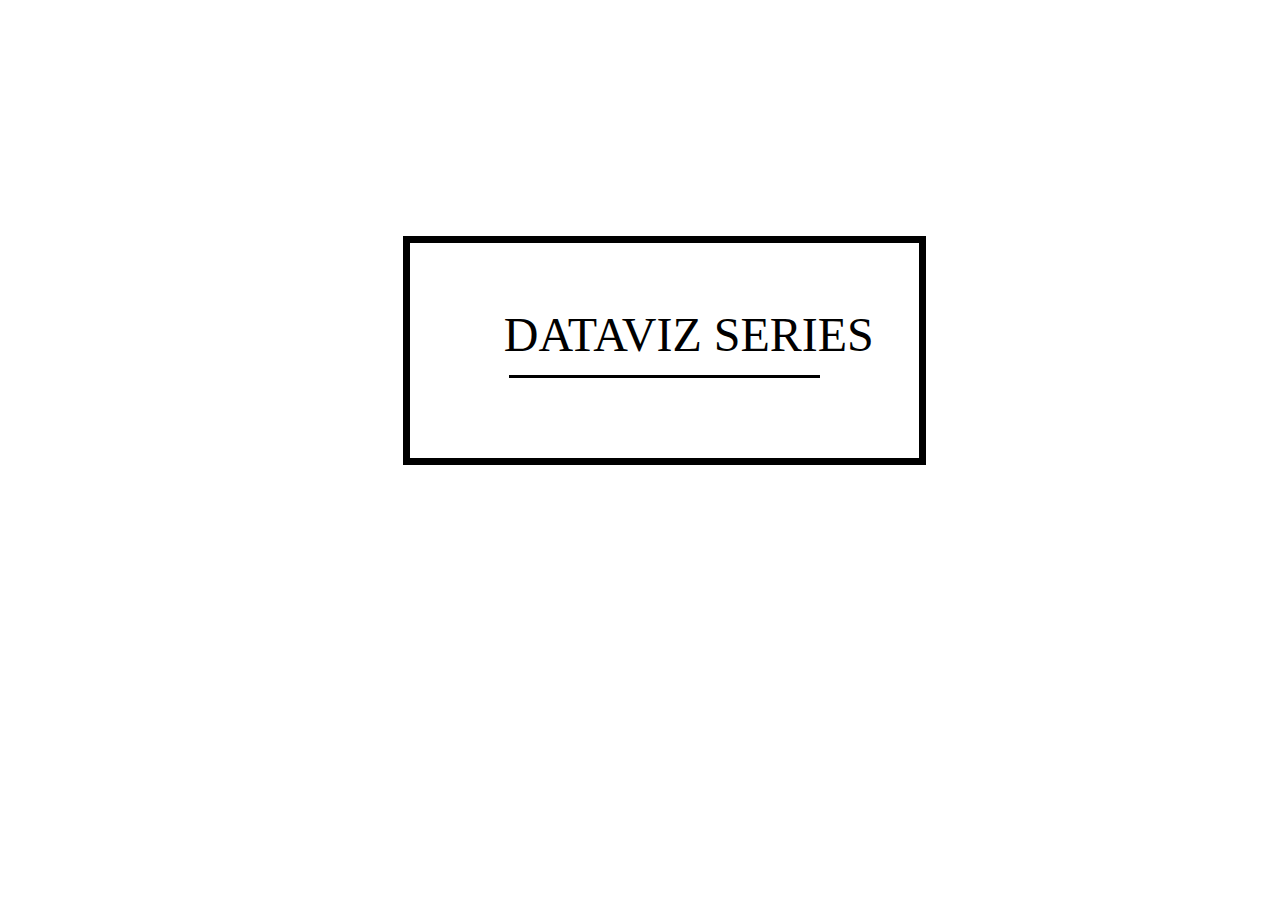
==== index-splash.html @ 98bd1a09 "mise a jour + structure" ====
<!DOCTYPE html>
<html>
<head>
  <meta charset="utf-8">
  <meta http-equiv="X-UA-Compatible" content="IE=edge">
  <title>DATAVIZ</title>
  <link rel="stylesheet" href="css/home.css">
</head>
<body>
<div style="text-align:center;padding:150px 0;">
  
<svg version="1.1" class="strokedev strokedes" xmlns="http://www.w3.org/2000/svg" xmlns:xlink="http://www.w3.org/1999/xlink" x="0px" y="0px"
	 width="960px" height="560px" viewBox="0 0 960 560" enable-background="new 0 0 960 560" xml:space="preserve">
<rect x="246.5" y="144.5" fill="#FFFFFF" stroke="#000000" stroke-width="7" stroke-miterlimit="10" width="516" height="222"/>
<text transform="matrix(1 0 0 1 343.7979 255.5)" font-family="'MyriadPro-Regular'" font-size="48">DATAVIZ SERIES</text>
<line fill="none" stroke="#000000" stroke-width="3" stroke-miterlimit="10" x1="349" y1="281.5" x2="660" y2="281.5"/>
</svg>


  
</div>


</body>
</html>
---- css/home.css ----
body {
	margin-top:20px;
	height: 100%;
  width: 100%;
  margin: 0;
  text-align: center;
  line-height: 1.5;
  padding: 3em;
}

section {
	height: 100vh;
}

section  {
	margin-top:0px;
}

/*------------------------------------------------------*/
section#panel-search{
	background-color: white;
}



.logo-title{
	text-align: center;
	font-family: 'Oswald', sans-serif;
	font-size: 12vh;
	margin-top: 242px;
	color :black;
	letter-spacing: 6px;
	margin-bottom: 130px;
}


.inputstyle{
	width: 80% !important; 
	margin: auto !important; 
	display: block !important; 
	border-bottom: 1px solid gray !important;
	margin-top: 20px;
	font-size: 5vh;
	border:none;

}

.inputstyle:focus{
	border:none;

}


/*--------------------------------------*/

*,
*:after,
*:before {
  -webkit-box-sizing: border-box;
  -moz-box-sizing: border-box;
  box-sizing: border-box;
}



.media {
  display: inline-block;
  position: relative;
  vertical-align: top;
}

.media__image { 
	
}

.media__body {
  background: rgba(41, 128, 185, 0.7);
  bottom: 0;
  color: white;
  font-size: 1em;
  left: 0;
  opacity: 0;
  overflow: hidden;
  padding: 3.75em 3em;
  position: absolute;
  text-align: center;
  top: 0;
  right: 0;
  -webkit-transition: 0.6s;
  transition: 0.6s;
}

.media__body:hover { 
	opacity: 1; 
}

.media__body:after,
.media__body:before {
  border: 1px solid rgba(255, 255, 255, 0.7);
  bottom: 1em;
  content: '';
  left: 1em;
  opacity: 0;
  position: absolute;
  right: 1em;
  top: 1em;
  -webkit-transform: scale(1.5);
  -ms-transform: scale(1.5);
  transform: scale(1.5);
  -webkit-transition: 0.6s 0.2s;
  transition: 0.6s 0.2s;
}

.media__body:before {
  border-bottom: none;
  border-top: none;
  left: 2em;
  right: 2em;
}

.media__body:after {
  border-left: none;
  border-right: none;
  bottom: 2em;
  top: 2em;
}

.media__body:hover:after,
.media__body:hover:before {
  -webkit-transform: scale(1);
  -ms-transform: scale(1);
  transform: scale(1);
  opacity: 1;
}

.media__body h2 { margin-top: 0; }

.media__body p { margin-bottom: 1.5em; }

.media:nth-child(2) .media__body { background: rgba(146, 41, 185, 0.7); }
.media:nth-child(3) .media__body { background: rgba(185, 41, 128, 0.7); }
.media:nth-child(4) .media__body { background: rgba(185, 50, 41, 0.7); }
.media:nth-child(5) .media__body { background: rgba(185, 146, 41, 0.7); }
.media:nth-child(6) .media__body { background: rgba(128, 185, 41, 0.7); }
svg {max-width: 95%;max-height: 95%;position: absolute;top: 0;left: 0;right: 0;bottom: 150px;margin: auto;}
svg path {fill-opacity: 0;stroke: #fff;stroke-width: 1;stroke-dasharray: 470;stroke-dashoffset: 470;-webkit-animation: home 5s 1;-webkit-animation-fill-mode: forwards;}
.strokedev{-webkit-animation: developer 5s 1;-webkit-animation-fill-mode: forwards;}
.strokedes{-webkit-animation: designer 5s 1;-webkit-animation-fill-mode: forwards;}
@-webkit-keyframes home {100% {stroke-dashoffset: 0;fill:#fff; fill-opacity:1;}}
@-webkit-keyframes developer {100% {stroke-dashoffset: 0;fill:#CB0613; fill-opacity:1;stroke:transparent;}}
@-webkit-keyframes designer {100% {stroke-dashoffset: 0;fill:rgba(255,255,255,0.5); fill-opacity:1;stroke:transparent;}}
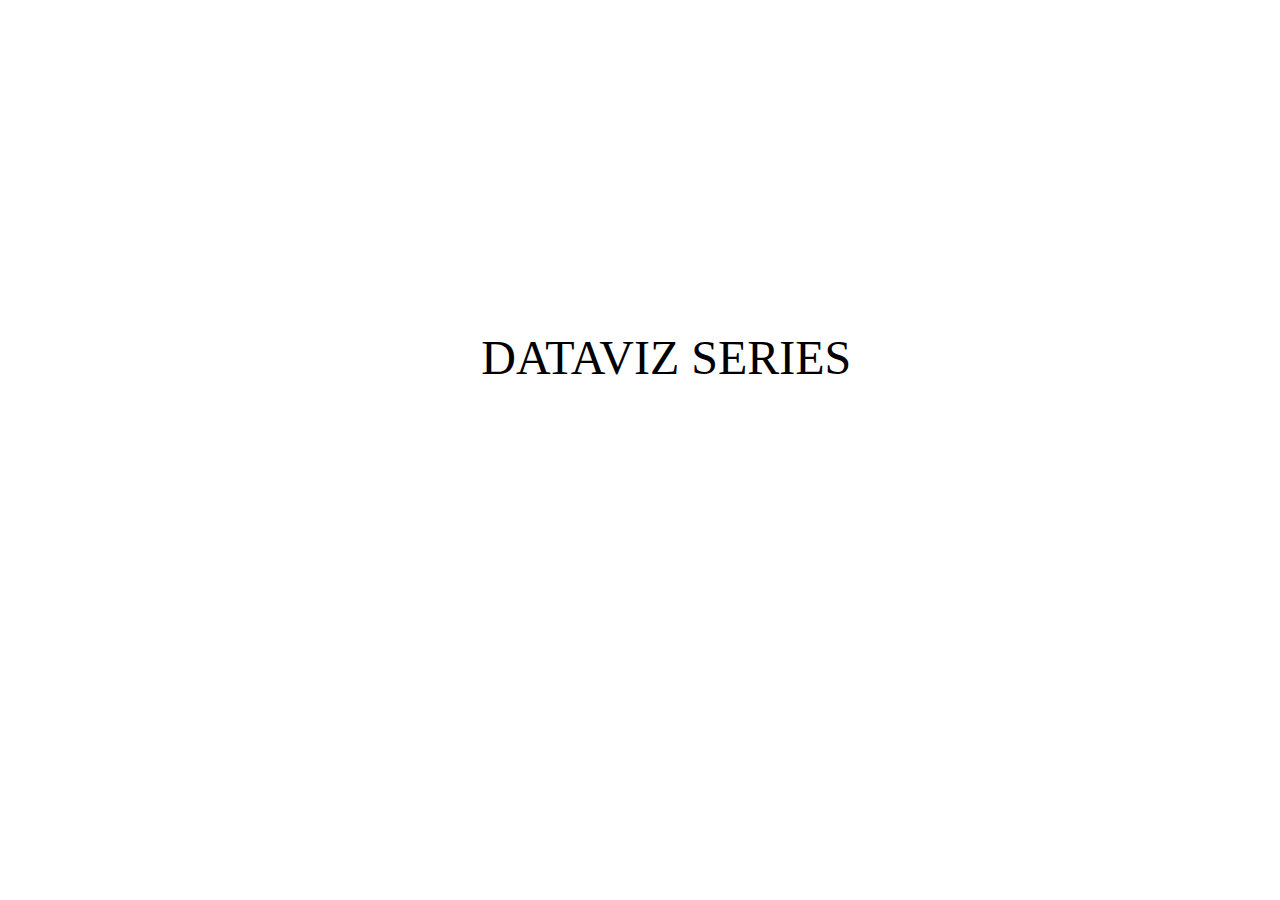
==== commit 1e75bd3d: "bug &fix" ====
--- a/index-splash.html
+++ b/index-splash.html
@@ -8,18 +8,32 @@
 </head>
 <body>
 <div style="text-align:center;padding:150px 0;">
+
   
-<svg version="1.1" class="strokedev strokedes" xmlns="http://www.w3.org/2000/svg" xmlns:xlink="http://www.w3.org/1999/xlink" x="0px" y="0px"
-	 width="960px" height="560px" viewBox="0 0 960 560" enable-background="new 0 0 960 560" xml:space="preserve">
+	<?xml version="1.0" encoding="utf-8"?>
+<!-- Generator: Adobe Illustrator 17.0.0, SVG Export Plug-In . SVG Version: 6.00 Build 0)  -->
+<!DOCTYPE svg PUBLIC "-//W3C//DTD SVG 1.1//EN" "http://www.w3.org/Graphics/SVG/1.1/DTD/svg11.dtd">
+<svg version="1.1" id="hi-there" xmlns="http://www.w3.org/2000/svg" xmlns:xlink="http://www.w3.org/1999/xlink" x="0px" y="0px"
+	 width="534px" height="240px" viewBox="235.5 136.5 534 240" enable-background="new 235.5 136.5 534 240" xml:space="preserve">
 <rect x="246.5" y="144.5" fill="#FFFFFF" stroke="#000000" stroke-width="7" stroke-miterlimit="10" width="516" height="222"/>
 <text transform="matrix(1 0 0 1 343.7979 255.5)" font-family="'MyriadPro-Regular'" font-size="48">DATAVIZ SERIES</text>
 <line fill="none" stroke="#000000" stroke-width="3" stroke-miterlimit="10" x1="349" y1="281.5" x2="660" y2="281.5"/>
-</svg>
-
-
-  
+</svg>  	
+  </div>
 </div>
 
-
+ <script type="text/javascript" src="js/vivus.js"></script>
+ <script>
+var hi = new Vivus('hi-there', {type: 'scenario-sync', duration: 20, start: 'autostart', dashGap: 20, forceRender: false},
+				function () {
+					if (window.console) {
+						console.log('Animation finished. [log triggered from callback]');
+					}
+				}),
+				obt1 = new Vivus('obturateur1', {type: 'delayed', duration: 150}),
+				obt2 = new Vivus('obturateur2', {type: 'async', duration: 150}),
+				obt3 = new Vivus('obturateur3', {type: 'oneByOne', duration: 150}),
+				pola = new Vivus('polaroid', {type: 'scenario-sync', duration: 20, forceRender: false});
+ </script>
 </body>
 </html>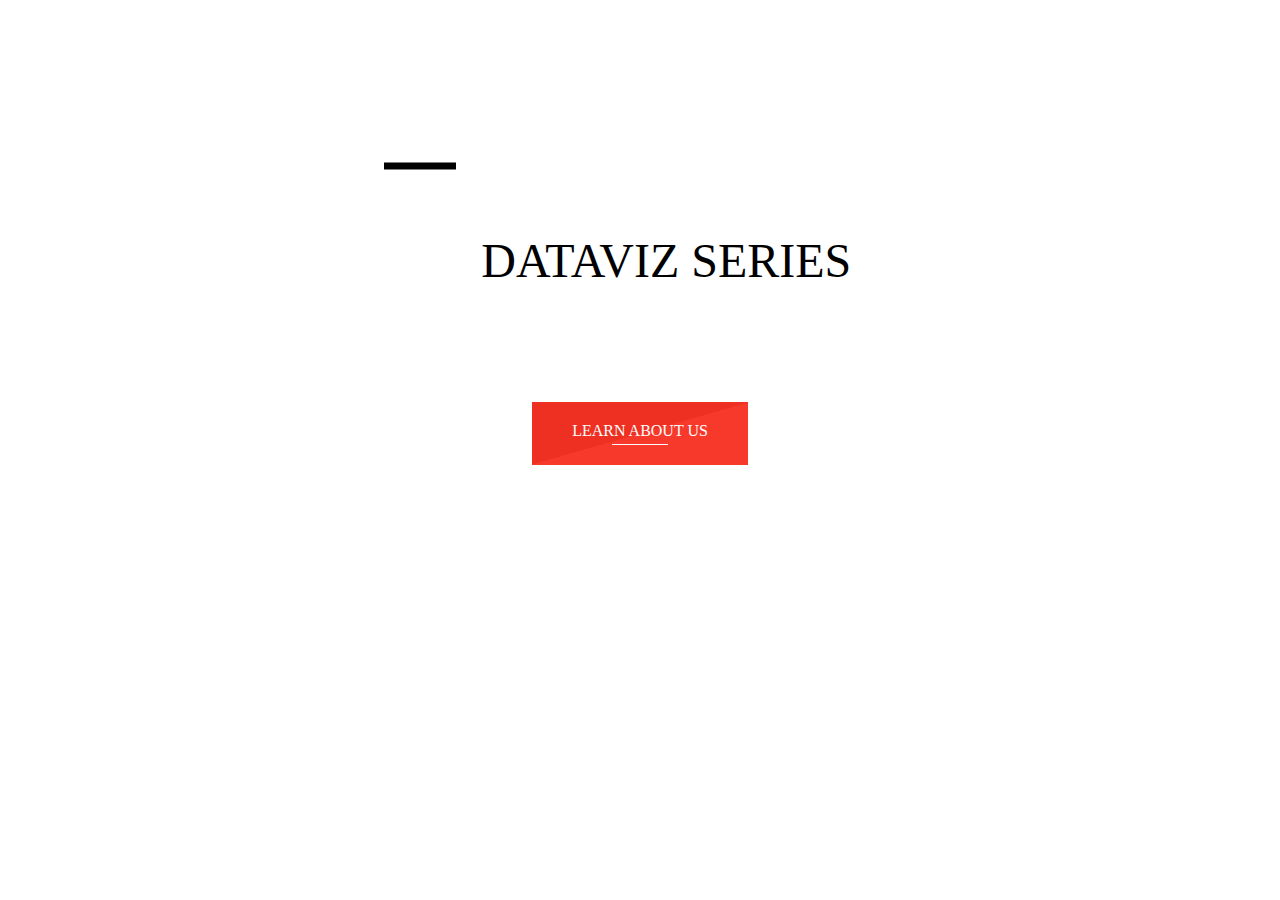
==== commit d3755948: "Merge remote-tracking branch 'origin/master'" ====
--- a/index-splash.html
+++ b/index-splash.html
@@ -4,9 +4,10 @@
   <meta charset="utf-8">
   <meta http-equiv="X-UA-Compatible" content="IE=edge">
   <title>DATAVIZ</title>
-  <link rel="stylesheet" href="css/home.css">
+  <link rel="stylesheet" href="css/splash.css">
 </head>
 <body>
+   
 <div style="text-align:center;padding:150px 0;">
 
   
@@ -18,22 +19,25 @@
 <rect x="246.5" y="144.5" fill="#FFFFFF" stroke="#000000" stroke-width="7" stroke-miterlimit="10" width="516" height="222"/>
 <text transform="matrix(1 0 0 1 343.7979 255.5)" font-family="'MyriadPro-Regular'" font-size="48">DATAVIZ SERIES</text>
 <line fill="none" stroke="#000000" stroke-width="3" stroke-miterlimit="10" x1="349" y1="281.5" x2="660" y2="281.5"/>
-</svg>  	
+</svg> 
+<div>
+	<a href="#" class="button">Learn About Us</a>
+</div>
+ 	
   </div>
-</div>
+
+
+
 
  <script type="text/javascript" src="js/vivus.js"></script>
  <script>
-var hi = new Vivus('hi-there', {type: 'scenario-sync', duration: 20, start: 'autostart', dashGap: 20, forceRender: false},
+var hi = new Vivus('hi-there', {type: 'scenario-sync', duration: 110, start: 'autostart', dashGap: 0, forceRender: false},
 				function () {
 					if (window.console) {
 						console.log('Animation finished. [log triggered from callback]');
 					}
-				}),
-				obt1 = new Vivus('obturateur1', {type: 'delayed', duration: 150}),
-				obt2 = new Vivus('obturateur2', {type: 'async', duration: 150}),
-				obt3 = new Vivus('obturateur3', {type: 'oneByOne', duration: 150}),
-				pola = new Vivus('polaroid', {type: 'scenario-sync', duration: 20, forceRender: false});
- </script>
+				});
+</script>
+				
 </body>
 </html>--- a/css/splash.css
+++ b/css/splash.css
@@ -0,0 +1,38 @@
+.button {
+  background-image: -webkit-linear-gradient(106deg, #f7392b 50%, #ee3022 50%);
+  background-image: linear-gradient(-16deg, #f7392b 50%, #ee3022 50%);
+  display: inline-block;
+  color: #fff;
+  text-transform: uppercase;
+  text-decoration: none;
+  padding: 20px 40px 25px;
+  position: relative;
+  max-width: 100%;
+}
+.button:after {
+  content: "";
+  background: #fff;
+  height: 1px;
+  width: 26%;
+  display: block;
+  position: absolute;
+  bottom: 20px;
+  left: 37%;
+  transition: all 0.3s ease-out;
+  -webkit-transition: all 0.3s ease-out;
+  -moz-transition: all 0.3s ease-out;
+  -ms-transition: all 0.3s ease-out;
+  -o-transition: all 0.3s ease-out;
+}
+.button:hover {
+  color: #fff;
+}
+.button:hover:after {
+  width: 70%;
+  left: 15%;
+  transition: all 0.3s ease-out;
+  -webkit-transition: all 0.3s ease-out;
+  -moz-transition: all 0.3s ease-out;
+  -ms-transition: all 0.3s ease-out;
+  -o-transition: all 0.3s ease-out;
+}
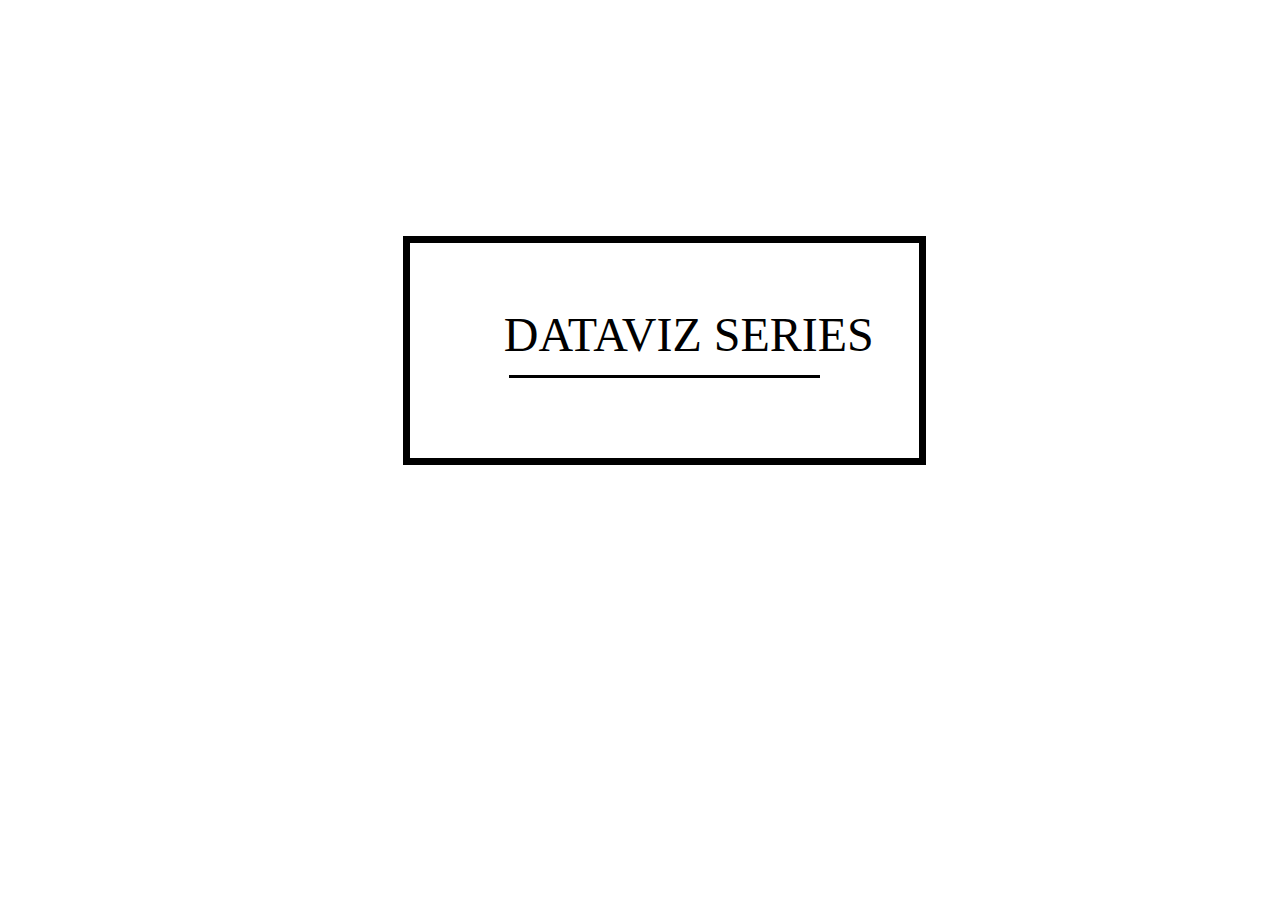
==== commit 8b4c02c8: "Mise a jour" ====
--- a/index-splash.html
+++ b/index-splash.html
@@ -4,40 +4,22 @@
   <meta charset="utf-8">
   <meta http-equiv="X-UA-Compatible" content="IE=edge">
   <title>DATAVIZ</title>
-  <link rel="stylesheet" href="css/splash.css">
+  <link rel="stylesheet" href="css/home.css">
 </head>
 <body>
-   
 <div style="text-align:center;padding:150px 0;">
-
   
-	<?xml version="1.0" encoding="utf-8"?>
-<!-- Generator: Adobe Illustrator 17.0.0, SVG Export Plug-In . SVG Version: 6.00 Build 0)  -->
-<!DOCTYPE svg PUBLIC "-//W3C//DTD SVG 1.1//EN" "http://www.w3.org/Graphics/SVG/1.1/DTD/svg11.dtd">
-<svg version="1.1" id="hi-there" xmlns="http://www.w3.org/2000/svg" xmlns:xlink="http://www.w3.org/1999/xlink" x="0px" y="0px"
-	 width="534px" height="240px" viewBox="235.5 136.5 534 240" enable-background="new 235.5 136.5 534 240" xml:space="preserve">
+<svg version="1.1" class="strokedev strokedes" xmlns="http://www.w3.org/2000/svg" xmlns:xlink="http://www.w3.org/1999/xlink" x="0px" y="0px"
+	 width="960px" height="560px" viewBox="0 0 960 560" enable-background="new 0 0 960 560" xml:space="preserve">
 <rect x="246.5" y="144.5" fill="#FFFFFF" stroke="#000000" stroke-width="7" stroke-miterlimit="10" width="516" height="222"/>
 <text transform="matrix(1 0 0 1 343.7979 255.5)" font-family="'MyriadPro-Regular'" font-size="48">DATAVIZ SERIES</text>
 <line fill="none" stroke="#000000" stroke-width="3" stroke-miterlimit="10" x1="349" y1="281.5" x2="660" y2="281.5"/>
-</svg> 
-<div>
-	<a href="#" class="button">Learn About Us</a>
-</div>
- 	
-  </div>
+</svg>
 
 
+  
+</div>
 
 
- <script type="text/javascript" src="js/vivus.js"></script>
- <script>
-var hi = new Vivus('hi-there', {type: 'scenario-sync', duration: 110, start: 'autostart', dashGap: 0, forceRender: false},
-				function () {
-					if (window.console) {
-						console.log('Animation finished. [log triggered from callback]');
-					}
-				});
-</script>
-				
 </body>
 </html>--- a/css/home.css
+++ b/css/home.css
@@ -0,0 +1,151 @@
+body {
+	margin-top:20px;
+	height: 100%;
+  width: 100%;
+  margin: 0;
+  text-align: center;
+  line-height: 1.5;
+  padding: 3em;
+}
+
+section {
+	height: 100vh;
+}
+
+section  {
+	margin-top:0px;
+}
+
+/*------------------------------------------------------*/
+section#panel-search{
+	background-color: white;
+}
+
+
+
+.logo-title{
+	text-align: center;
+	font-family: 'Oswald', sans-serif;
+	font-size: 12vh;
+	margin-top: 242px;
+	color :black;
+	letter-spacing: 6px;
+	margin-bottom: 130px;
+}
+
+
+.inputstyle{
+	width: 80% !important; 
+	margin: auto !important; 
+	display: block !important; 
+	border-bottom: 1px solid gray !important;
+	margin-top: 20px;
+	font-size: 5vh;
+	border:none;
+
+}
+
+.inputstyle:focus{
+	border:none;
+
+}
+
+
+/*--------------------------------------*/
+
+*,
+*:after,
+*:before {
+  -webkit-box-sizing: border-box;
+  -moz-box-sizing: border-box;
+  box-sizing: border-box;
+}
+
+
+
+.media {
+  display: inline-block;
+  position: relative;
+  vertical-align: top;
+}
+
+.media__image { 
+	
+}
+
+.media__body {
+  background: rgba(41, 128, 185, 0.7);
+  bottom: 0;
+  color: white;
+  font-size: 1em;
+  left: 0;
+  opacity: 0;
+  overflow: hidden;
+  padding: 3.75em 3em;
+  position: absolute;
+  text-align: center;
+  top: 0;
+  right: 0;
+  -webkit-transition: 0.6s;
+  transition: 0.6s;
+}
+
+.media__body:hover { 
+	opacity: 1; 
+}
+
+.media__body:after,
+.media__body:before {
+  border: 1px solid rgba(255, 255, 255, 0.7);
+  bottom: 1em;
+  content: '';
+  left: 1em;
+  opacity: 0;
+  position: absolute;
+  right: 1em;
+  top: 1em;
+  -webkit-transform: scale(1.5);
+  -ms-transform: scale(1.5);
+  transform: scale(1.5);
+  -webkit-transition: 0.6s 0.2s;
+  transition: 0.6s 0.2s;
+}
+
+.media__body:before {
+  border-bottom: none;
+  border-top: none;
+  left: 2em;
+  right: 2em;
+}
+
+.media__body:after {
+  border-left: none;
+  border-right: none;
+  bottom: 2em;
+  top: 2em;
+}
+
+.media__body:hover:after,
+.media__body:hover:before {
+  -webkit-transform: scale(1);
+  -ms-transform: scale(1);
+  transform: scale(1);
+  opacity: 1;
+}
+
+.media__body h2 { margin-top: 0; }
+
+.media__body p { margin-bottom: 1.5em; }
+
+.media:nth-child(2) .media__body { background: rgba(146, 41, 185, 0.7); }
+.media:nth-child(3) .media__body { background: rgba(185, 41, 128, 0.7); }
+.media:nth-child(4) .media__body { background: rgba(185, 50, 41, 0.7); }
+.media:nth-child(5) .media__body { background: rgba(185, 146, 41, 0.7); }
+.media:nth-child(6) .media__body { background: rgba(128, 185, 41, 0.7); }
+svg {max-width: 95%;max-height: 95%;position: absolute;top: 0;left: 0;right: 0;bottom: 150px;margin: auto;}
+svg path {fill-opacity: 0;stroke: #fff;stroke-width: 1;stroke-dasharray: 470;stroke-dashoffset: 470;-webkit-animation: home 5s 1;-webkit-animation-fill-mode: forwards;}
+.strokedev{-webkit-animation: developer 5s 1;-webkit-animation-fill-mode: forwards;}
+.strokedes{-webkit-animation: designer 5s 1;-webkit-animation-fill-mode: forwards;}
+@-webkit-keyframes home {100% {stroke-dashoffset: 0;fill:#fff; fill-opacity:1;}}
+@-webkit-keyframes developer {100% {stroke-dashoffset: 0;fill:#CB0613; fill-opacity:1;stroke:transparent;}}
+@-webkit-keyframes designer {100% {stroke-dashoffset: 0;fill:rgba(255,255,255,0.5); fill-opacity:1;stroke:transparent;}}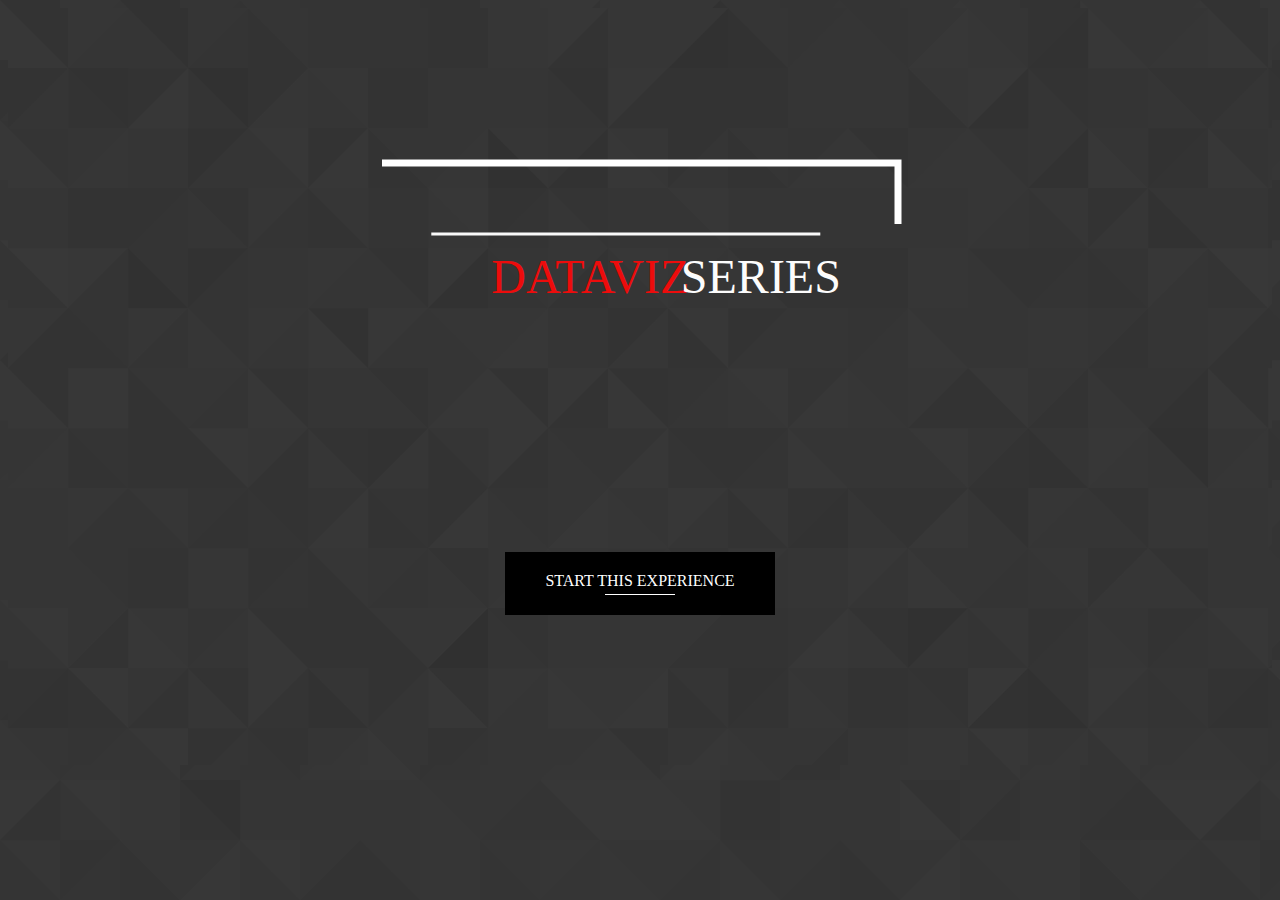
==== commit 17680dc3: "mise a jour graphic /scss" ====
--- a/index-splash.html
+++ b/index-splash.html
@@ -4,22 +4,44 @@
   <meta charset="utf-8">
   <meta http-equiv="X-UA-Compatible" content="IE=edge">
   <title>DATAVIZ</title>
-  <link rel="stylesheet" href="css/home.css">
+  <link rel="stylesheet" href="css/splash.css">
 </head>
 <body>
+   
 <div style="text-align:center;padding:150px 0;">
+
   
-<svg version="1.1" class="strokedev strokedes" xmlns="http://www.w3.org/2000/svg" xmlns:xlink="http://www.w3.org/1999/xlink" x="0px" y="0px"
-	 width="960px" height="560px" viewBox="0 0 960 560" enable-background="new 0 0 960 560" xml:space="preserve">
-<rect x="246.5" y="144.5" fill="#FFFFFF" stroke="#000000" stroke-width="7" stroke-miterlimit="10" width="516" height="222"/>
-<text transform="matrix(1 0 0 1 343.7979 255.5)" font-family="'MyriadPro-Regular'" font-size="48">DATAVIZ SERIES</text>
-<line fill="none" stroke="#000000" stroke-width="3" stroke-miterlimit="10" x1="349" y1="281.5" x2="660" y2="281.5"/>
+<?xml version="1.0" encoding="utf-8"?>
+<!-- Generator: Adobe Illustrator 17.0.0, SVG Export Plug-In . SVG Version: 6.00 Build 0)  -->
+<!DOCTYPE svg PUBLIC "-//W3C//DTD SVG 1.1//EN" "http://www.w3.org/Graphics/SVG/1.1/DTD/svg11.dtd">
+<svg version="1.1" id="hi-there" xmlns="http://www.w3.org/2000/svg" xmlns:xlink="http://www.w3.org/1999/xlink" x="0px" y="0px"
+	 width="534px" height="240px" viewBox="235.5 136.5 534 240" enable-background="new 235.5 136.5 534 240" xml:space="preserve">
+<rect x="244.5" y="141.5" fill="none" stroke="#FFFFFF" stroke-width="7" stroke-miterlimit="10" width="516" height="222"/>
+<text transform="matrix(1 0 0 1 353.7979 271.5)" enable-background="new    "><tspan x="0" y="0" fill="#ED0C0C" font-family="'MyriadPro-Regular'" font-size="48">DATAVIZ </tspan><tspan x="189.55" y="0" fill="#FCFCFC" font-family="'MyriadPro-Regular'" font-size="48">SERIES</tspan></text>
+<path stroke="#F9F9F9" stroke-width="3" stroke-miterlimit="10" d="M671.798,538.5"/>
+<path stroke="#F9F9F9" stroke-width="3" stroke-miterlimit="10" d="M360.798,538.5"/>
+<rect x="293.798" y="212.5" fill="none" stroke="#F9F9F9" stroke-width="3" stroke-miterlimit="10" width="417.404" height="80"/>
 </svg>
 
 
-  
+<div class="button-space">
+	<a href="#" class="button">Start this Experience</a>
 </div>
+ 	
+  </div>
 
 
+
+
+ <script type="text/javascript" src="js/vivus.js"></script>
+ <script>
+var hi = new Vivus('hi-there', {type: 'async', duration: 110, start: 'autostart', dashGap: 0, forceRender: true},
+				function () {
+					if (window.console) {
+						console.log('Animation a fini cousin check le javscript');
+					}
+				});
+</script>
+				
 </body>
 </html>--- a/css/splash.css
+++ b/css/splash.css
@@ -0,0 +1,47 @@
+body,html{
+	overflow-y: hidden;
+	overflow-x: hidden;
+	background-image: url(../image/footer_lodyas.png);
+}
+div{
+	padding-top: inherit;
+
+}
+
+.button {
+background-image: linear-gradient(-16deg, rgba(0, 0, 0, 1) 50%, #000000 50%);
+  display: inline-block;
+  color: #fff;
+  text-transform: uppercase;
+  text-decoration: none;
+  padding: 20px 40px 25px;
+  position: relative;
+  max-width: 100%;
+}
+.button:after {
+  content: "";
+  background: #fff;
+  height: 1px;
+  width: 26%;
+  display: block;
+  position: absolute;
+  bottom: 20px;
+  left: 37%;
+  transition: all 0.3s ease-out;
+  -webkit-transition: all 0.3s ease-out;
+  -moz-transition: all 0.3s ease-out;
+  -ms-transition: all 0.3s ease-out;
+  -o-transition: all 0.3s ease-out;
+}
+.button:hover {
+  color: #fff;
+}
+.button:hover:after {
+  width: 70%;
+  left: 15%;
+  transition: all 0.3s ease-out;
+  -webkit-transition: all 0.3s ease-out;
+  -moz-transition: all 0.3s ease-out;
+  -ms-transition: all 0.3s ease-out;
+  -o-transition: all 0.3s ease-out;
+}
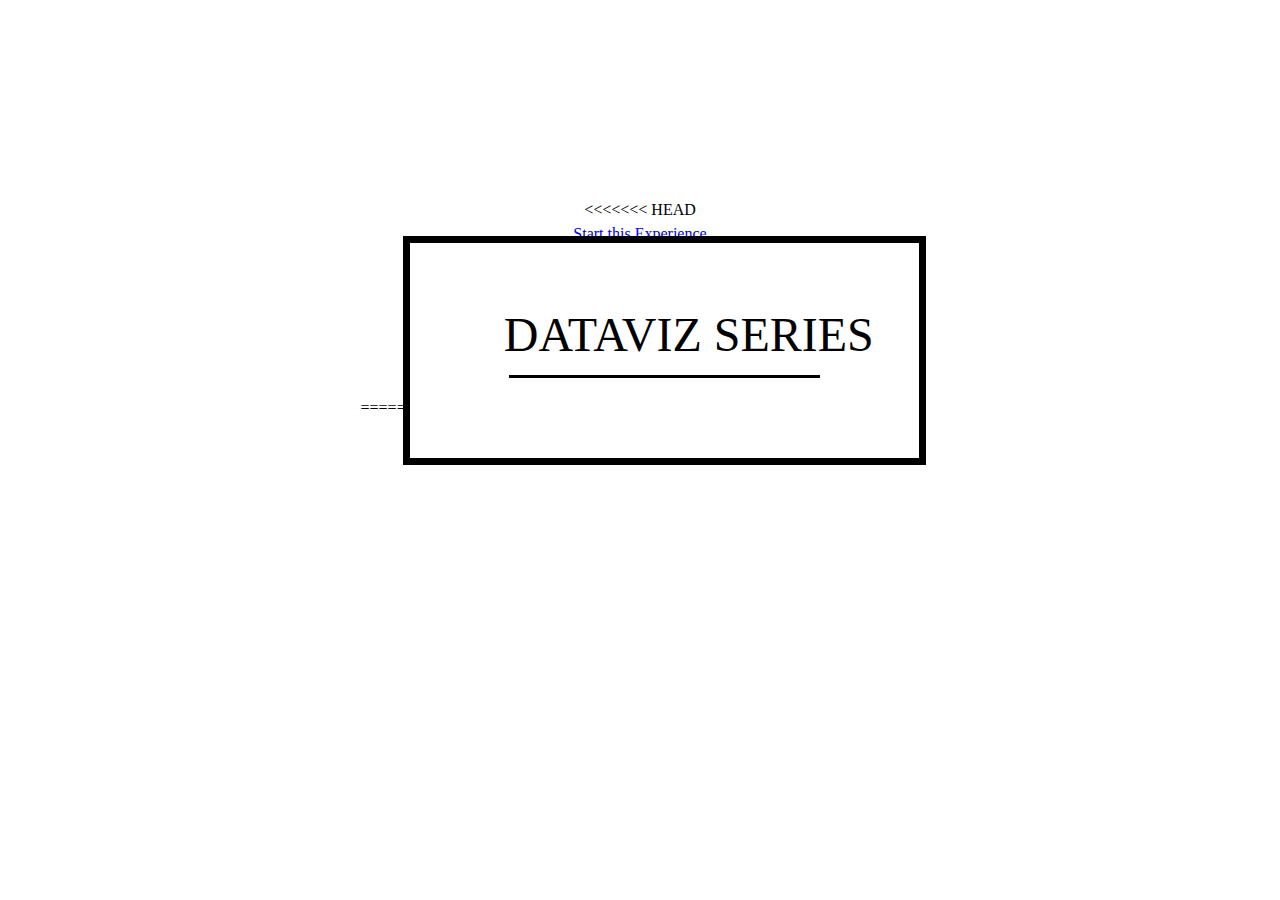
==== commit 8fd6bc2d: "Merge remote-tracking branch 'origin/master'" ====
--- a/index-splash.html
+++ b/index-splash.html
@@ -4,13 +4,12 @@
   <meta charset="utf-8">
   <meta http-equiv="X-UA-Compatible" content="IE=edge">
   <title>DATAVIZ</title>
-  <link rel="stylesheet" href="css/splash.css">
+  <link rel="stylesheet" href="css/home.css">
 </head>
 <body>
-   
 <div style="text-align:center;padding:150px 0;">
-
   
+<<<<<<< HEAD
 <?xml version="1.0" encoding="utf-8"?>
 <!-- Generator: Adobe Illustrator 17.0.0, SVG Export Plug-In . SVG Version: 6.00 Build 0)  -->
 <!DOCTYPE svg PUBLIC "-//W3C//DTD SVG 1.1//EN" "http://www.w3.org/Graphics/SVG/1.1/DTD/svg11.dtd">
@@ -29,10 +28,21 @@
 </div>
  	
   </div>
+=======
+<svg version="1.1" class="strokedev strokedes" xmlns="http://www.w3.org/2000/svg" xmlns:xlink="http://www.w3.org/1999/xlink" x="0px" y="0px"
+	 width="960px" height="560px" viewBox="0 0 960 560" enable-background="new 0 0 960 560" xml:space="preserve">
+<rect x="246.5" y="144.5" fill="#FFFFFF" stroke="#000000" stroke-width="7" stroke-miterlimit="10" width="516" height="222"/>
+<text transform="matrix(1 0 0 1 343.7979 255.5)" font-family="'MyriadPro-Regular'" font-size="48">DATAVIZ SERIES</text>
+<line fill="none" stroke="#000000" stroke-width="3" stroke-miterlimit="10" x1="349" y1="281.5" x2="660" y2="281.5"/>
+</svg>
+>>>>>>> origin/master
 
 
+  
+</div>
 
 
+<<<<<<< HEAD
  <script type="text/javascript" src="js/vivus.js"></script>
  <script>
 var hi = new Vivus('hi-there', {type: 'async', duration: 110, start: 'autostart', dashGap: 0, forceRender: true},
@@ -43,5 +53,7 @@
 				});
 </script>
 				
+=======
+>>>>>>> origin/master
 </body>
 </html>--- a/css/home.css
+++ b/css/home.css
@@ -0,0 +1,151 @@
+body {
+	margin-top:20px;
+	height: 100%;
+  width: 100%;
+  margin: 0;
+  text-align: center;
+  line-height: 1.5;
+  padding: 3em;
+}
+
+section {
+	height: 100vh;
+}
+
+section  {
+	margin-top:0px;
+}
+
+/*------------------------------------------------------*/
+section#panel-search{
+	background-color: white;
+}
+
+
+
+.logo-title{
+	text-align: center;
+	font-family: 'Oswald', sans-serif;
+	font-size: 12vh;
+	margin-top: 242px;
+	color :black;
+	letter-spacing: 6px;
+	margin-bottom: 130px;
+}
+
+
+.inputstyle{
+	width: 80% !important; 
+	margin: auto !important; 
+	display: block !important; 
+	border-bottom: 1px solid gray !important;
+	margin-top: 20px;
+	font-size: 5vh;
+	border:none;
+
+}
+
+.inputstyle:focus{
+	border:none;
+
+}
+
+
+/*--------------------------------------*/
+
+*,
+*:after,
+*:before {
+  -webkit-box-sizing: border-box;
+  -moz-box-sizing: border-box;
+  box-sizing: border-box;
+}
+
+
+
+.media {
+  display: inline-block;
+  position: relative;
+  vertical-align: top;
+}
+
+.media__image { 
+	
+}
+
+.media__body {
+  background: rgba(41, 128, 185, 0.7);
+  bottom: 0;
+  color: white;
+  font-size: 1em;
+  left: 0;
+  opacity: 0;
+  overflow: hidden;
+  padding: 3.75em 3em;
+  position: absolute;
+  text-align: center;
+  top: 0;
+  right: 0;
+  -webkit-transition: 0.6s;
+  transition: 0.6s;
+}
+
+.media__body:hover { 
+	opacity: 1; 
+}
+
+.media__body:after,
+.media__body:before {
+  border: 1px solid rgba(255, 255, 255, 0.7);
+  bottom: 1em;
+  content: '';
+  left: 1em;
+  opacity: 0;
+  position: absolute;
+  right: 1em;
+  top: 1em;
+  -webkit-transform: scale(1.5);
+  -ms-transform: scale(1.5);
+  transform: scale(1.5);
+  -webkit-transition: 0.6s 0.2s;
+  transition: 0.6s 0.2s;
+}
+
+.media__body:before {
+  border-bottom: none;
+  border-top: none;
+  left: 2em;
+  right: 2em;
+}
+
+.media__body:after {
+  border-left: none;
+  border-right: none;
+  bottom: 2em;
+  top: 2em;
+}
+
+.media__body:hover:after,
+.media__body:hover:before {
+  -webkit-transform: scale(1);
+  -ms-transform: scale(1);
+  transform: scale(1);
+  opacity: 1;
+}
+
+.media__body h2 { margin-top: 0; }
+
+.media__body p { margin-bottom: 1.5em; }
+
+.media:nth-child(2) .media__body { background: rgba(146, 41, 185, 0.7); }
+.media:nth-child(3) .media__body { background: rgba(185, 41, 128, 0.7); }
+.media:nth-child(4) .media__body { background: rgba(185, 50, 41, 0.7); }
+.media:nth-child(5) .media__body { background: rgba(185, 146, 41, 0.7); }
+.media:nth-child(6) .media__body { background: rgba(128, 185, 41, 0.7); }
+svg {max-width: 95%;max-height: 95%;position: absolute;top: 0;left: 0;right: 0;bottom: 150px;margin: auto;}
+svg path {fill-opacity: 0;stroke: #fff;stroke-width: 1;stroke-dasharray: 470;stroke-dashoffset: 470;-webkit-animation: home 5s 1;-webkit-animation-fill-mode: forwards;}
+.strokedev{-webkit-animation: developer 5s 1;-webkit-animation-fill-mode: forwards;}
+.strokedes{-webkit-animation: designer 5s 1;-webkit-animation-fill-mode: forwards;}
+@-webkit-keyframes home {100% {stroke-dashoffset: 0;fill:#fff; fill-opacity:1;}}
+@-webkit-keyframes developer {100% {stroke-dashoffset: 0;fill:#CB0613; fill-opacity:1;stroke:transparent;}}
+@-webkit-keyframes designer {100% {stroke-dashoffset: 0;fill:rgba(255,255,255,0.5); fill-opacity:1;stroke:transparent;}}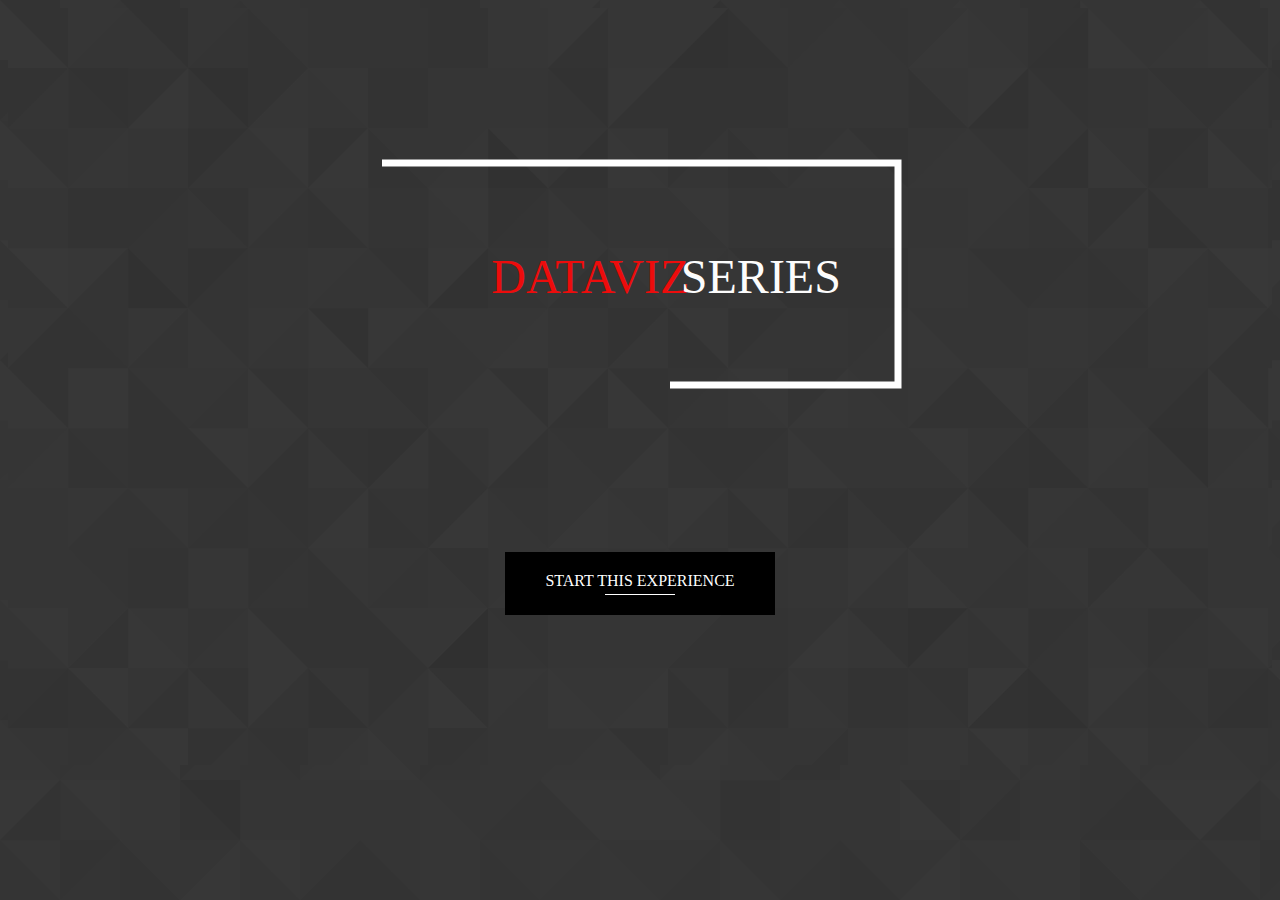
==== commit c4fc2dcd: "fix bug index splash" ====
--- a/index-splash.html
+++ b/index-splash.html
@@ -4,12 +4,13 @@
   <meta charset="utf-8">
   <meta http-equiv="X-UA-Compatible" content="IE=edge">
   <title>DATAVIZ</title>
-  <link rel="stylesheet" href="css/home.css">
+  <link rel="stylesheet" href="css/splash.css">
 </head>
 <body>
+   
 <div style="text-align:center;padding:150px 0;">
+
   
-<<<<<<< HEAD
 <?xml version="1.0" encoding="utf-8"?>
 <!-- Generator: Adobe Illustrator 17.0.0, SVG Export Plug-In . SVG Version: 6.00 Build 0)  -->
 <!DOCTYPE svg PUBLIC "-//W3C//DTD SVG 1.1//EN" "http://www.w3.org/Graphics/SVG/1.1/DTD/svg11.dtd">
@@ -28,24 +29,13 @@
 </div>
  	
   </div>
-=======
-<svg version="1.1" class="strokedev strokedes" xmlns="http://www.w3.org/2000/svg" xmlns:xlink="http://www.w3.org/1999/xlink" x="0px" y="0px"
-	 width="960px" height="560px" viewBox="0 0 960 560" enable-background="new 0 0 960 560" xml:space="preserve">
-<rect x="246.5" y="144.5" fill="#FFFFFF" stroke="#000000" stroke-width="7" stroke-miterlimit="10" width="516" height="222"/>
-<text transform="matrix(1 0 0 1 343.7979 255.5)" font-family="'MyriadPro-Regular'" font-size="48">DATAVIZ SERIES</text>
-<line fill="none" stroke="#000000" stroke-width="3" stroke-miterlimit="10" x1="349" y1="281.5" x2="660" y2="281.5"/>
-</svg>
->>>>>>> origin/master
 
 
-  
-</div>
 
 
-<<<<<<< HEAD
  <script type="text/javascript" src="js/vivus.js"></script>
  <script>
-var hi = new Vivus('hi-there', {type: 'async', duration: 110, start: 'autostart', dashGap: 0, forceRender: true},
+var hi = new Vivus('hi-there', {type: 'oneByOne', duration: 110, start: 'autostart', dashGap: 0, forceRender: true},
 				function () {
 					if (window.console) {
 						console.log('Animation a fini cousin check le javscript');
@@ -53,7 +43,5 @@
 				});
 </script>
 				
-=======
->>>>>>> origin/master
 </body>
 </html>--- a/css/splash.css
+++ b/css/splash.css
@@ -0,0 +1,47 @@
+body,html{
+	overflow-y: hidden;
+	overflow-x: hidden;
+	background-image: url(../image/footer_lodyas.png);
+}
+div{
+	padding-top: inherit;
+
+}
+
+.button {
+background-image: linear-gradient(-16deg, rgba(0, 0, 0, 1) 50%, #000000 50%);
+  display: inline-block;
+  color: #fff;
+  text-transform: uppercase;
+  text-decoration: none;
+  padding: 20px 40px 25px;
+  position: relative;
+  max-width: 100%;
+}
+.button:after {
+  content: "";
+  background: #fff;
+  height: 1px;
+  width: 26%;
+  display: block;
+  position: absolute;
+  bottom: 20px;
+  left: 37%;
+  transition: all 0.3s ease-out;
+  -webkit-transition: all 0.3s ease-out;
+  -moz-transition: all 0.3s ease-out;
+  -ms-transition: all 0.3s ease-out;
+  -o-transition: all 0.3s ease-out;
+}
+.button:hover {
+  color: #fff;
+}
+.button:hover:after {
+  width: 70%;
+  left: 15%;
+  transition: all 0.3s ease-out;
+  -webkit-transition: all 0.3s ease-out;
+  -moz-transition: all 0.3s ease-out;
+  -ms-transition: all 0.3s ease-out;
+  -o-transition: all 0.3s ease-out;
+}
